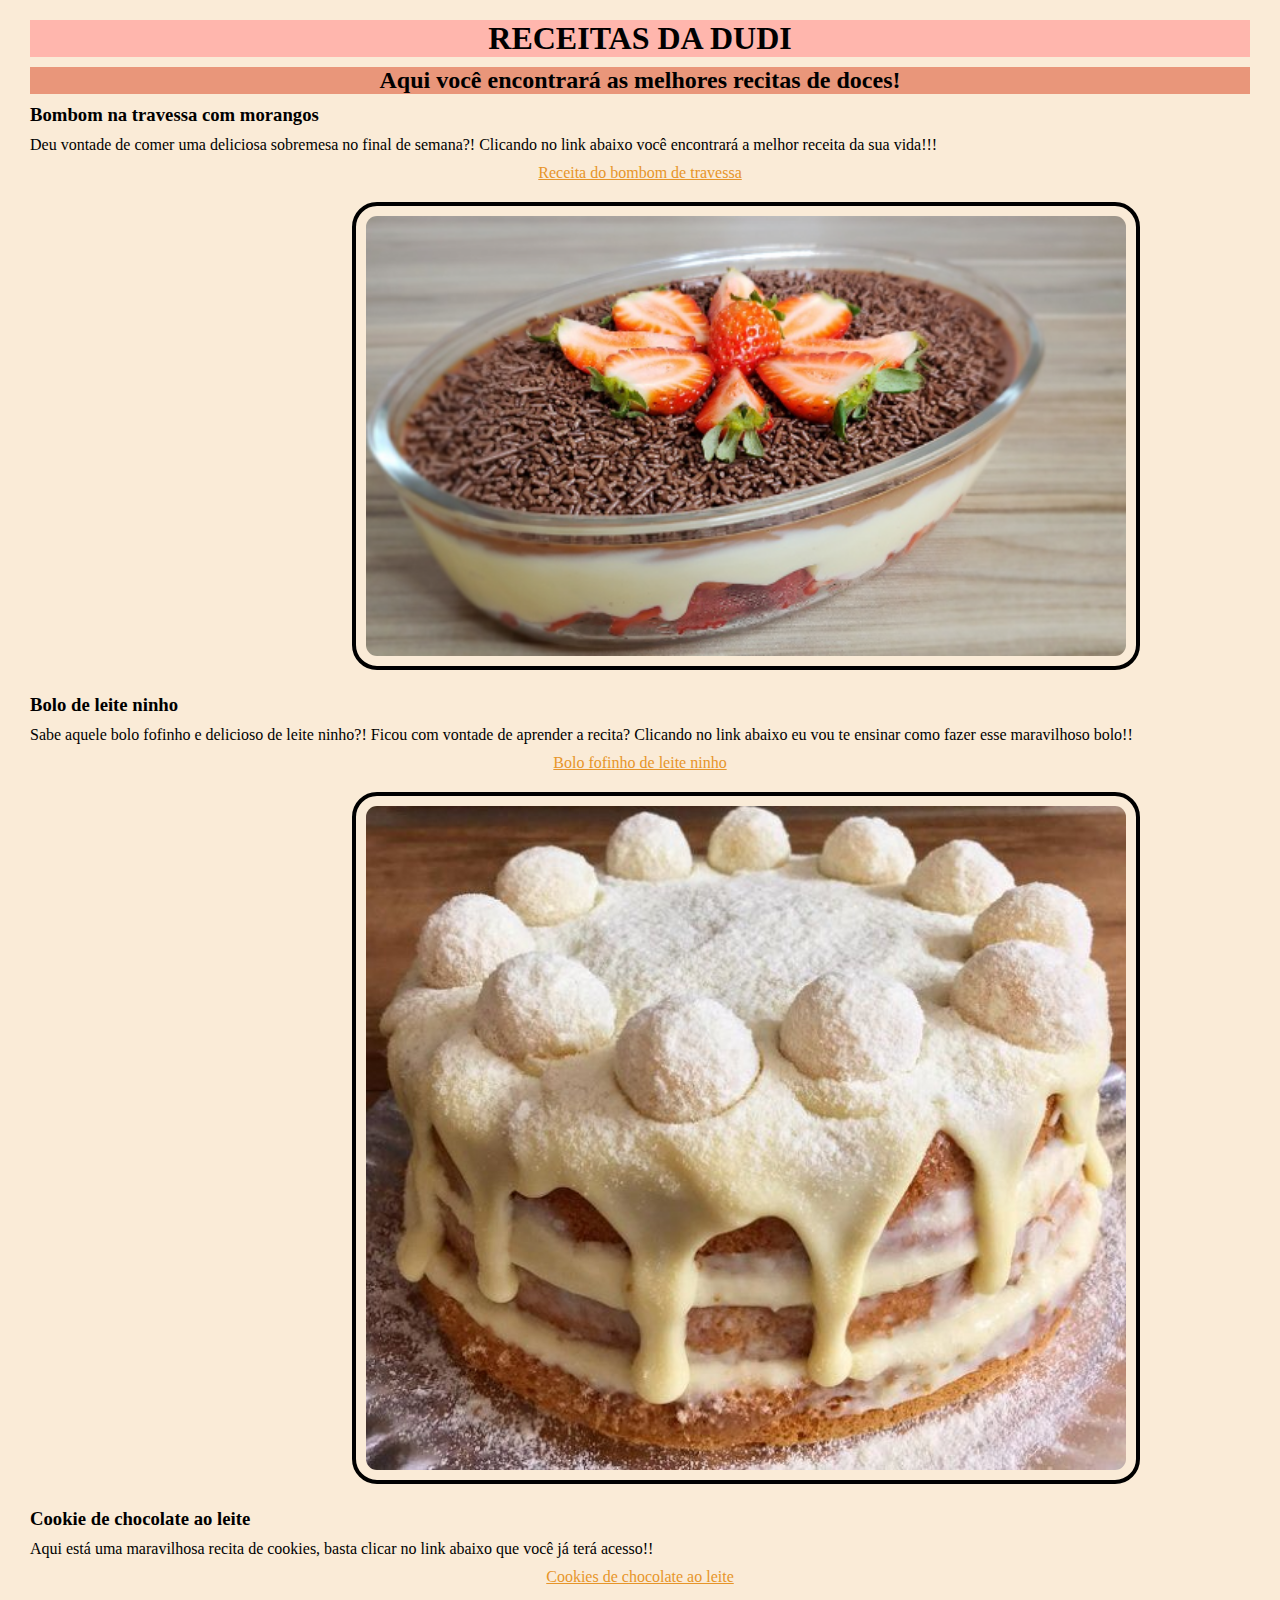
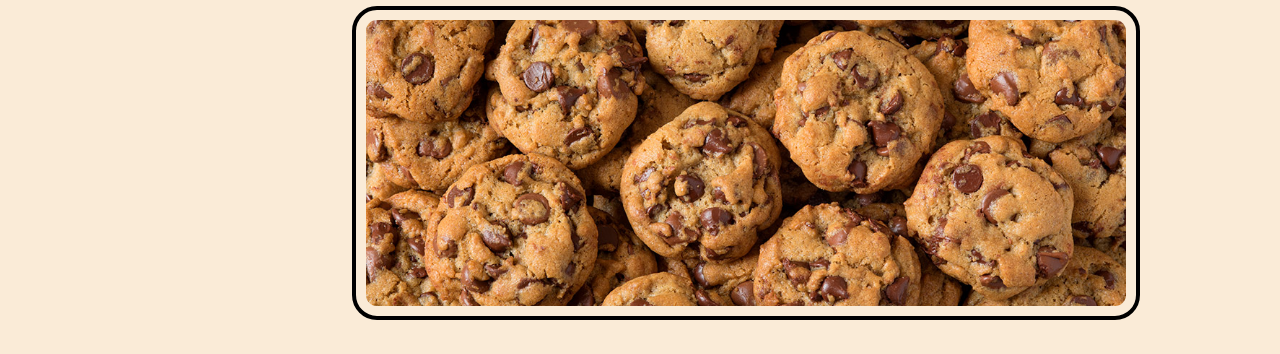
==== index.html @ 316b74bd "a" ====
<!DOCTYPE html>
<html lang="pt-BR">
<head>
    <meta charset="UTF-8">
    <meta http-equiv="X-UA-Compatible" content="IE=edge">
    <meta name="viewport" content="width=device-width, initial-scale=1.0">
    <meta name = "description" content = " Descrição da página">
    <title>MUNDO DOS DOCES</title>
    <link rel="stylesheet" href="css/styles.css">
</head>
<body>
     <h1>RECEITAS DA DUDI</h1>
    <H2>Aqui você encontrará as melhores recitas de doces!</H2>
    <h3>Bombom na travessa com morangos</h3>
    <p>Deu vontade de comer uma deliciosa sobremesa no final de semana?! Clicando no link abaixo você encontrará a melhor receita da sua vida!!!</p>
    <a href="bombom.html" target="_blank">Receita do bombom de travessa</a>
    <img src="bombom.jpg" alt="Imagem do bombom na travessa de morangos" class="img2">  
     
    <h3>Bolo de leite ninho</h3>
    <p>Sabe aquele bolo fofinho e delicioso de leite ninho?! Ficou com vontade de aprender a recita? Clicando no link abaixo eu vou te ensinar como fazer esse maravilhoso bolo!!</p>
    <a href="bolo.html" target="_blank">Bolo fofinho de leite ninho</a>
    <img src="bolo de leite ninho.jpg" alt="Imagem do bolo de leite ninho" class="img3">  

    <h3>Cookie de chocolate ao leite</h3>
    <p>Aqui está uma maravilhosa recita de cookies, basta clicar no link abaixo que você já terá acesso!!</p>
    <a href="cookie.html" target="_blank">Cookies de chocolate ao leite</a>
    <img src="receita-cookie.jpg" alt="Imagem do cookie de chocolate ao leite" class="img4"> 
</body>
</html>
---- css/styles.css ----
*{
   margin: 10px;
}

img {
   width: 760px;
   height: 450px;
   border-radius: 25px;
   border: 4px solid black;
   padding: 10px;
}

body{
   background-color: antiquewhite;
}

a{
   display: block;
   text-align: center;
   color: rgb(231, 149, 41);
}

.img2{
   position: relative;
   height: 8%;
   left: 26%;
}

.img3{
   position: relative;
   height: 8%;
   left: 26%;
}

.img4{
   position: relative;
   height: 8%;
   left: 26%;
}

h1{
   text-align: center;
background-color: rgb(255, 182, 173);}

h2{
   background-color: darksalmon;
   text-align: center;
}
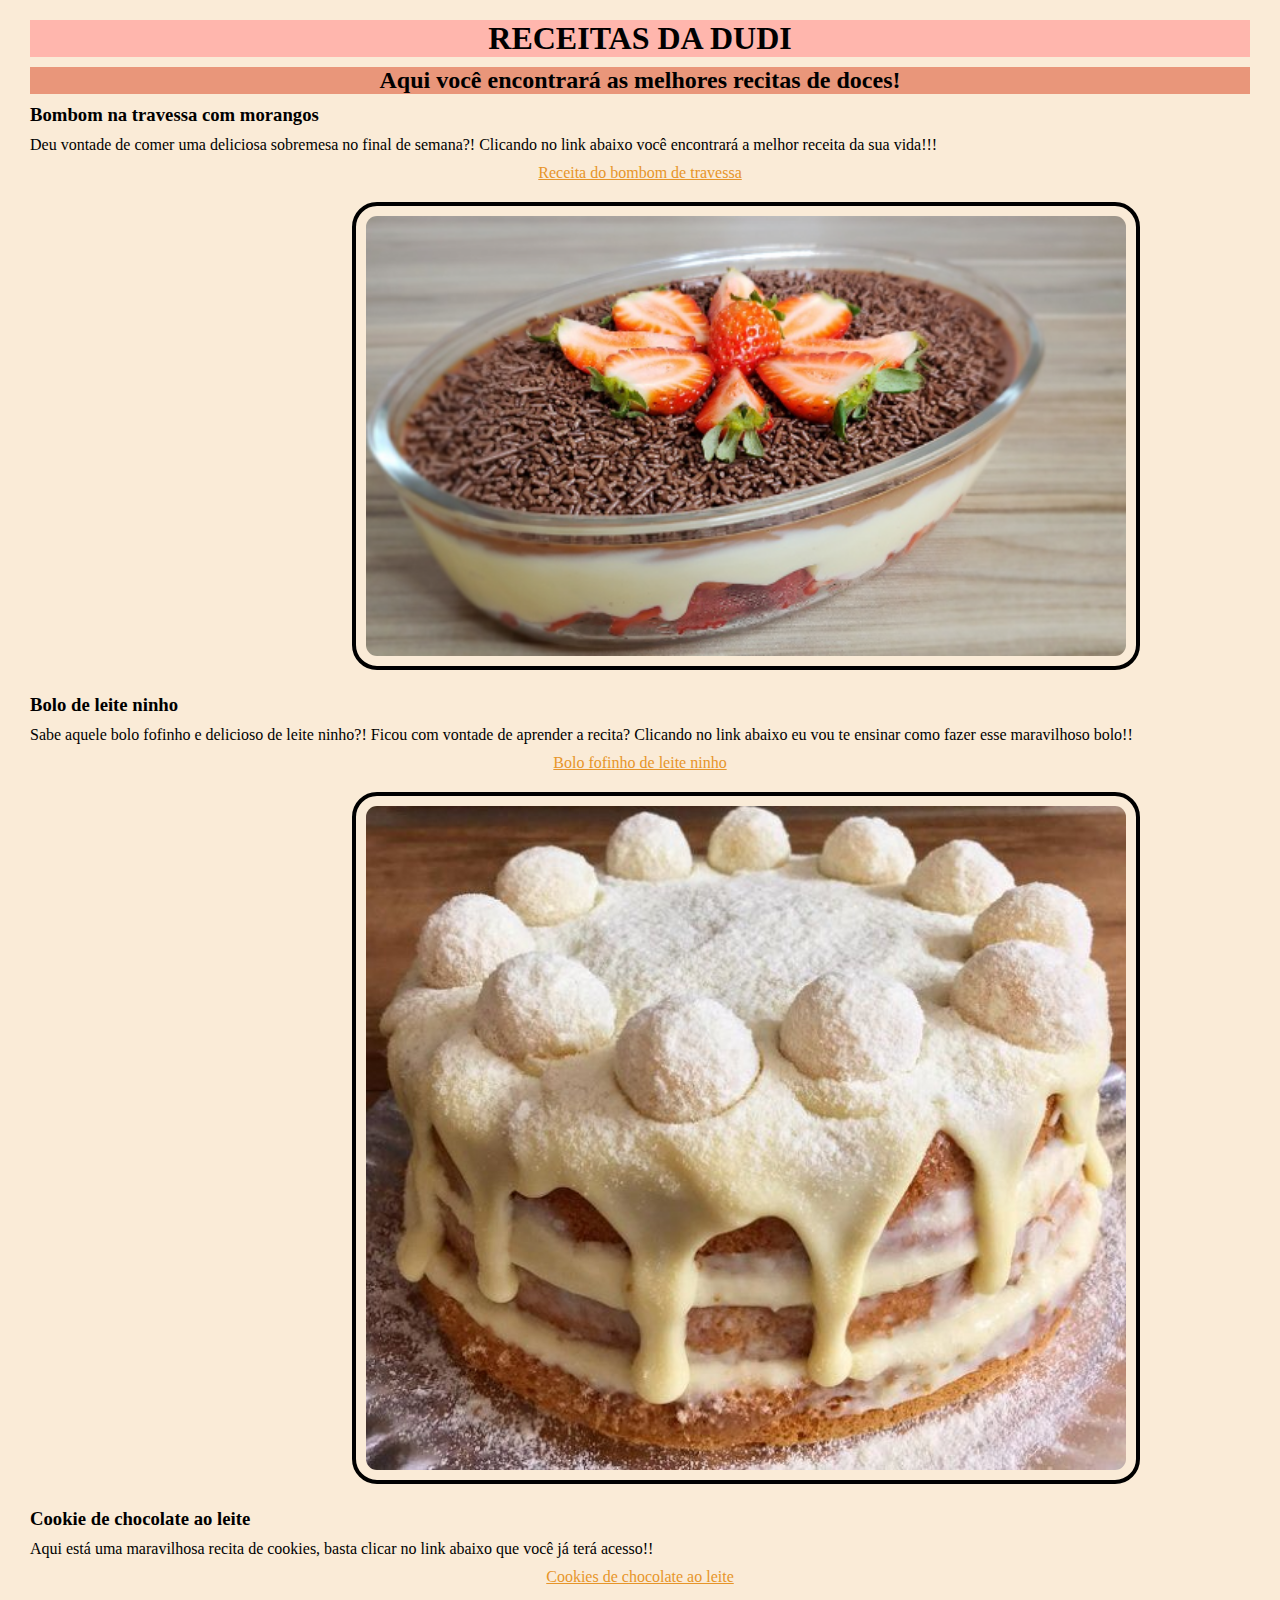
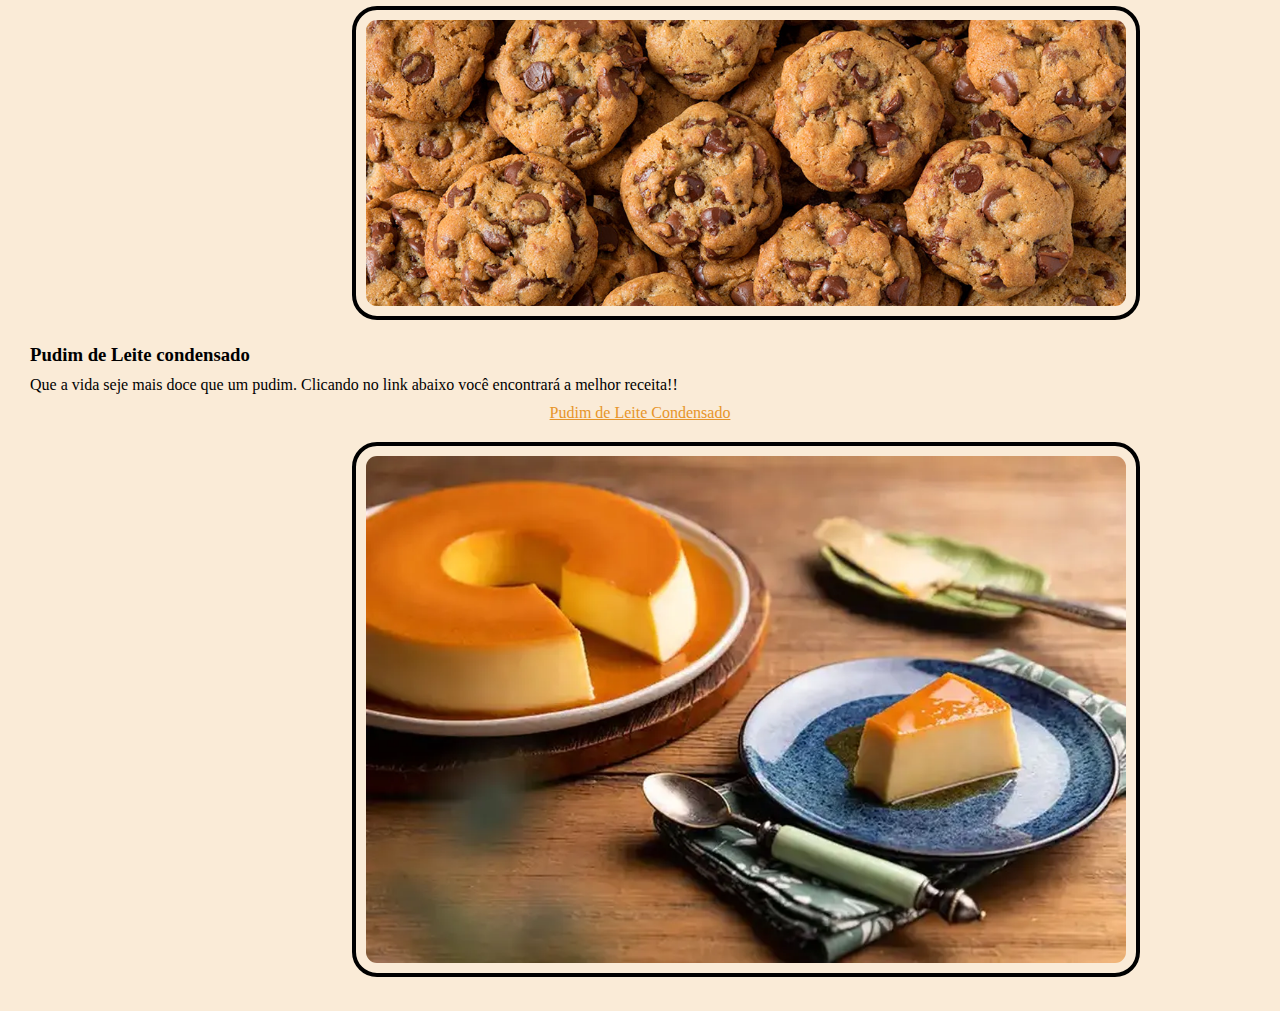
==== commit ea8bcefd: "a" ====
--- a/index.html
+++ b/index.html
@@ -25,5 +25,12 @@
     <p>Aqui está uma maravilhosa recita de cookies, basta clicar no link abaixo que você já terá acesso!!</p>
     <a href="cookie.html" target="_blank">Cookies de chocolate ao leite</a>
     <img src="receita-cookie.jpg" alt="Imagem do cookie de chocolate ao leite" class="img4"> 
+
+    <h3>Pudim de Leite condensado</h3>
+    <p>Que a vida seje mais doce que um pudim. Clicando no link abaixo você encontrará a melhor receita!!</p>
+    <a href="pudim.html" target="_blank">Pudim de Leite Condensado</a>
+    <img src="pudim.jpg" alt="Imagem do Pudim de Leite Condensado" class="img5"> 
+
+
 </body>
 </html>--- a/css/styles.css
+++ b/css/styles.css
@@ -45,4 +45,25 @@
 h2{
    background-color: darksalmon;
    text-align: center;
+}
+
+.rodape{
+   text-align: center;
+   background-color: brown;
+   padding: 5px;
+   border-radius: 10px;
+   display: flex;
+   width: 150px;
+   align-items: left;
+   justify-content: center;
+   text-decoration: none;
+   color: aliceblue;
+   margin-top: 18%;
+
+}
+
+.img5{
+   position: relative;
+   height: 8%;
+   left: 26%;
 }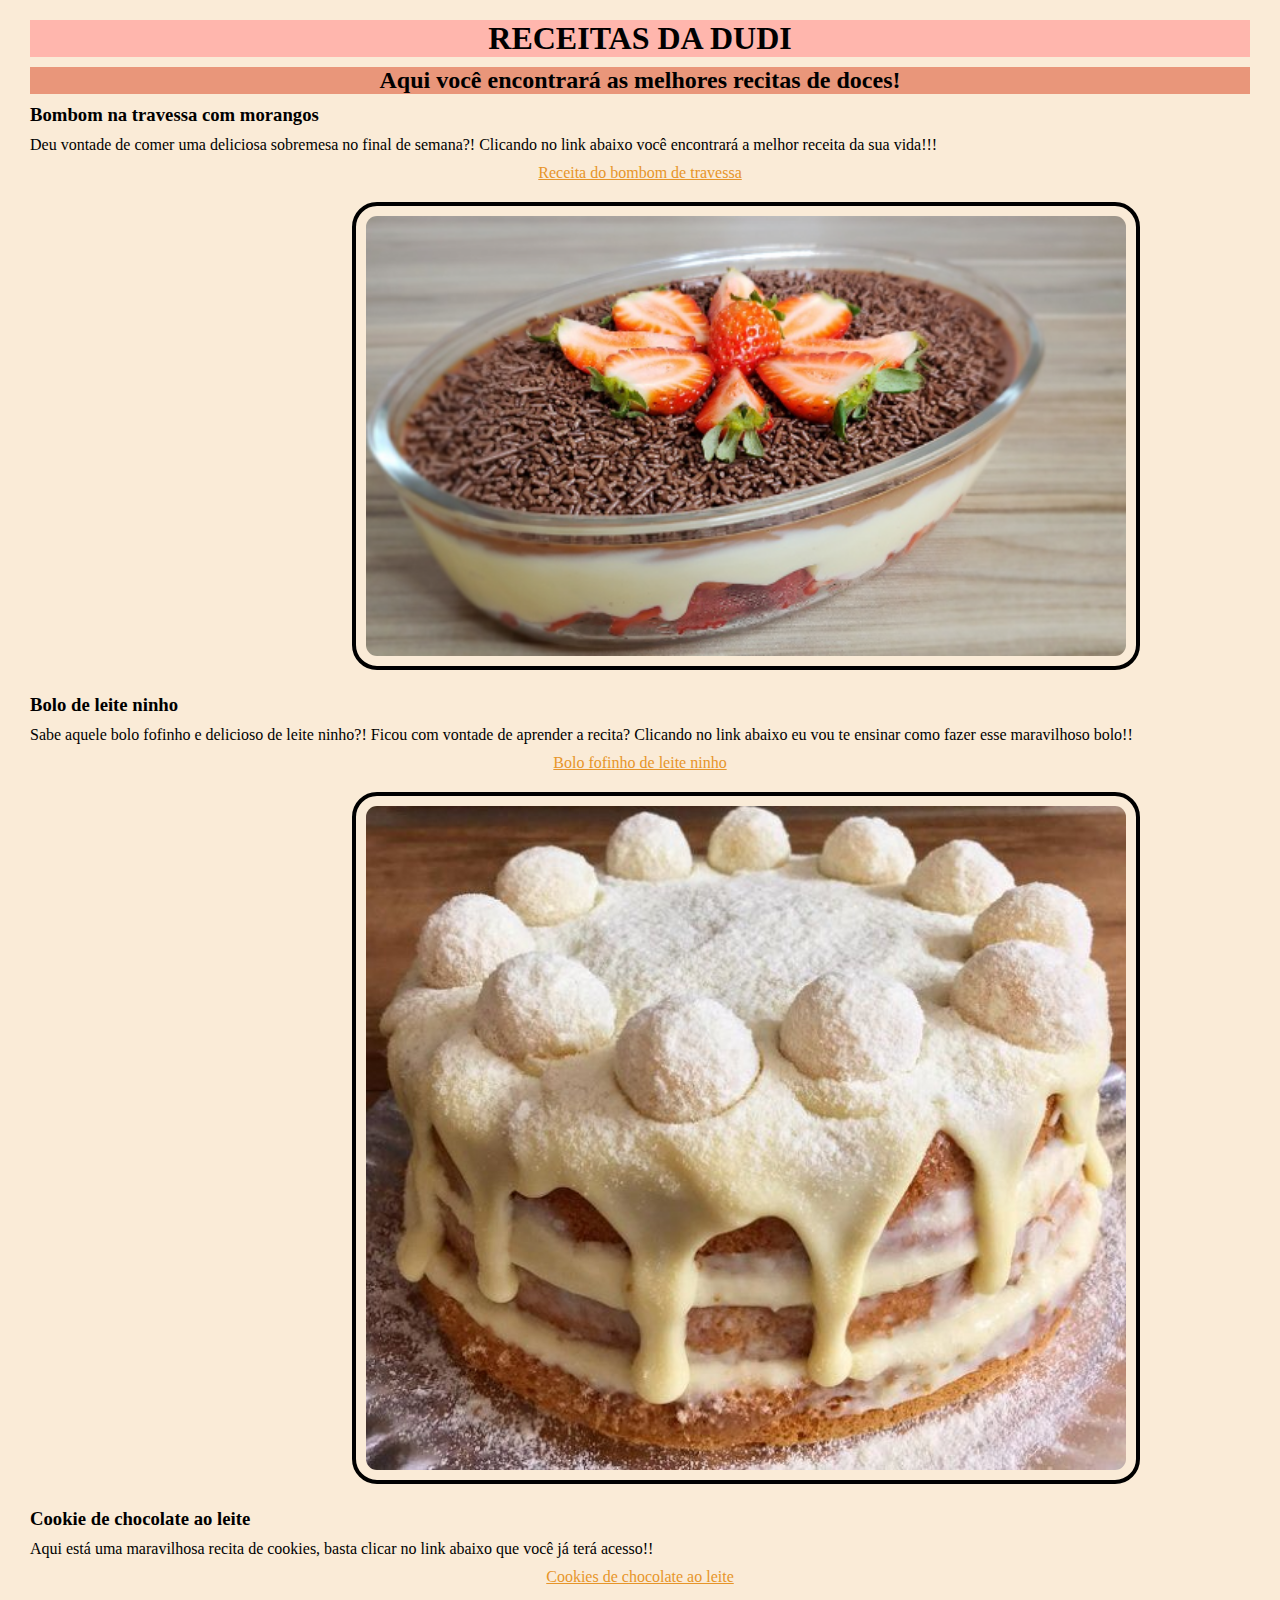
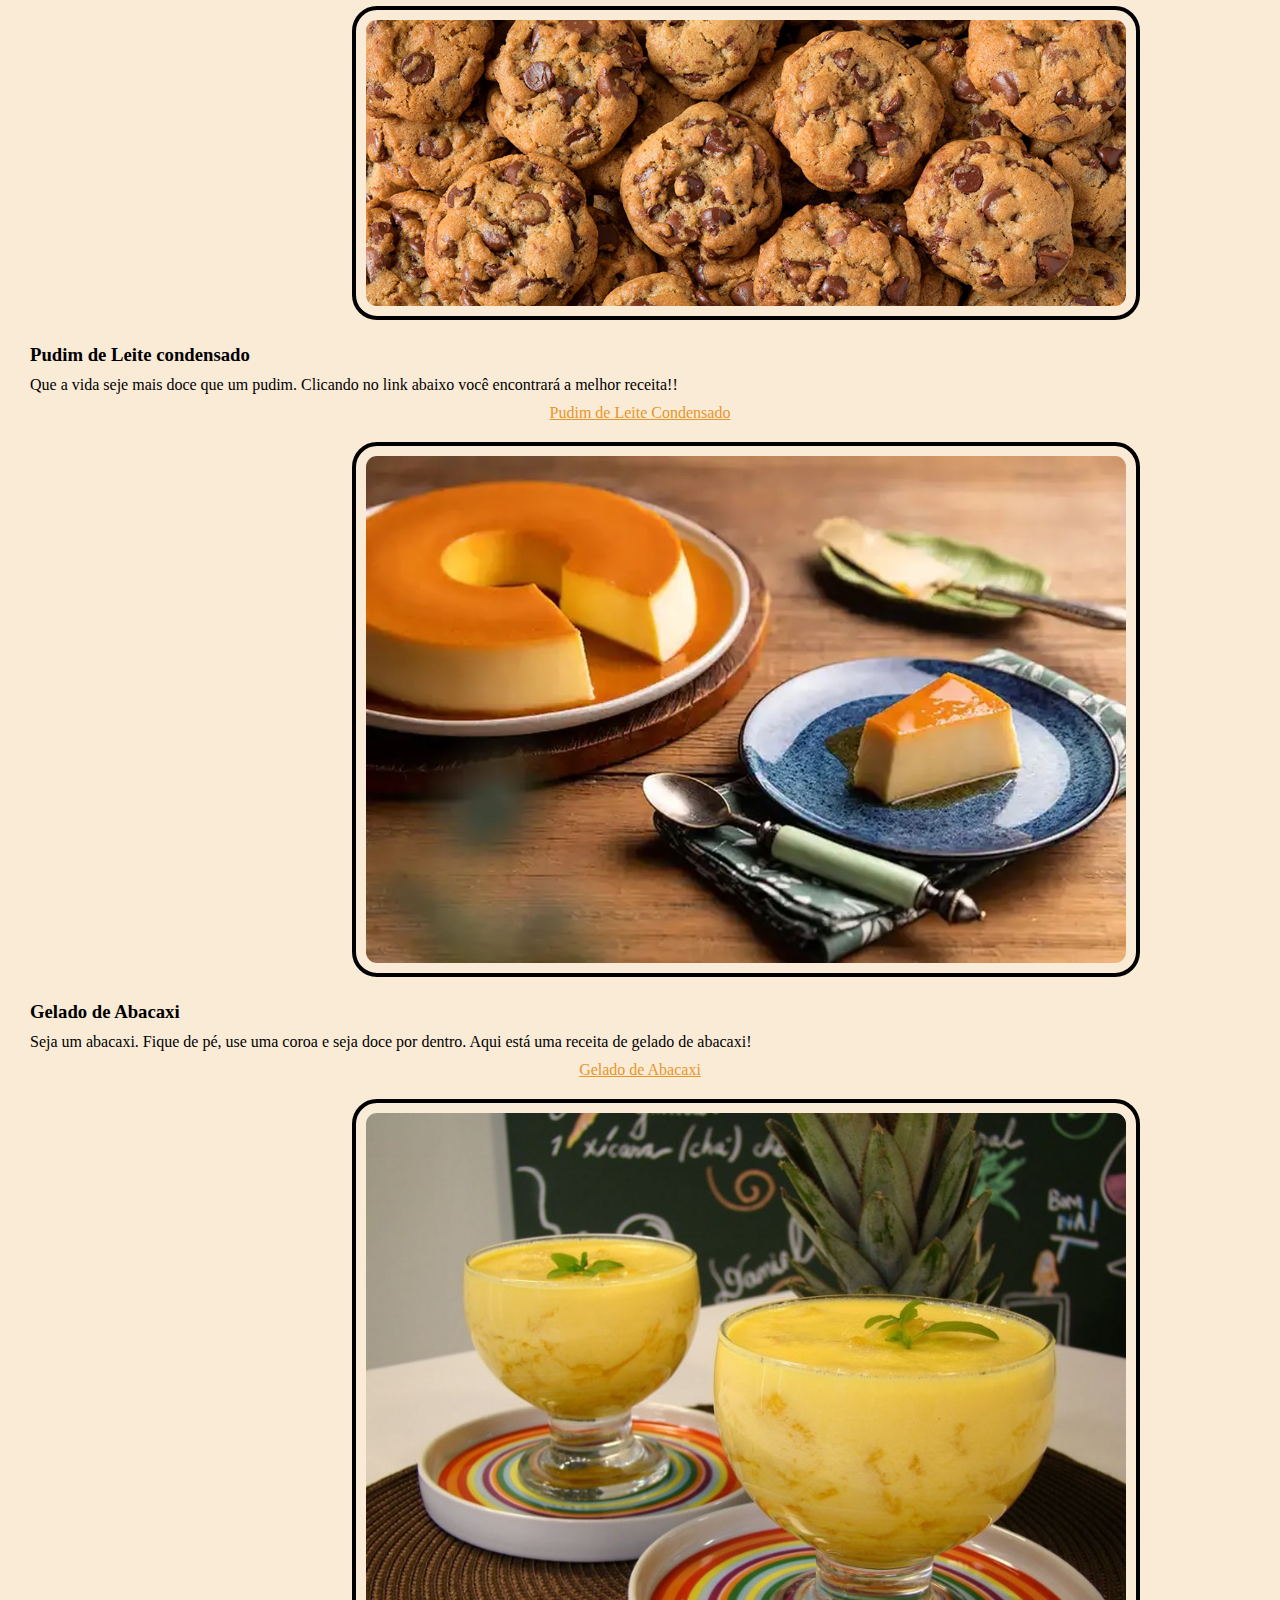
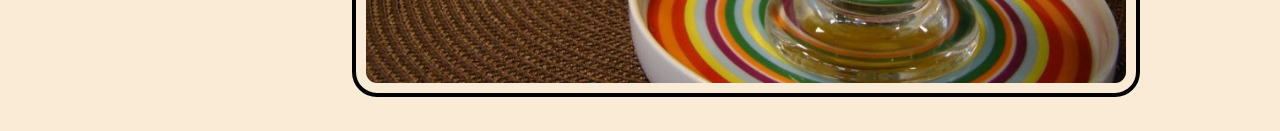
==== commit ef13a766: "a" ====
--- a/index.html
+++ b/index.html
@@ -32,5 +32,11 @@
     <img src="pudim.jpg" alt="Imagem do Pudim de Leite Condensado" class="img5"> 
 
 
+    <h3>Gelado de Abacaxi</h3>
+    <p>Seja um abacaxi. Fique de pé, use uma coroa e seja doce por dentro. Aqui está uma receita de gelado de abacaxi!</p>
+    <a href="geladode_abacaxi.html" target="_blank">Gelado de Abacaxi</a>
+    <img src="abacaxi.jpg" alt="Imagem do Gelado de Abacaxi" class="img6"> 
+
+
 </body>
 </html>--- a/css/styles.css
+++ b/css/styles.css
@@ -66,4 +66,11 @@
    position: relative;
    height: 8%;
    left: 26%;
-}+}
+
+.img6{
+   position: relative;
+   height: 8%;
+   left: 26%;
+}
+
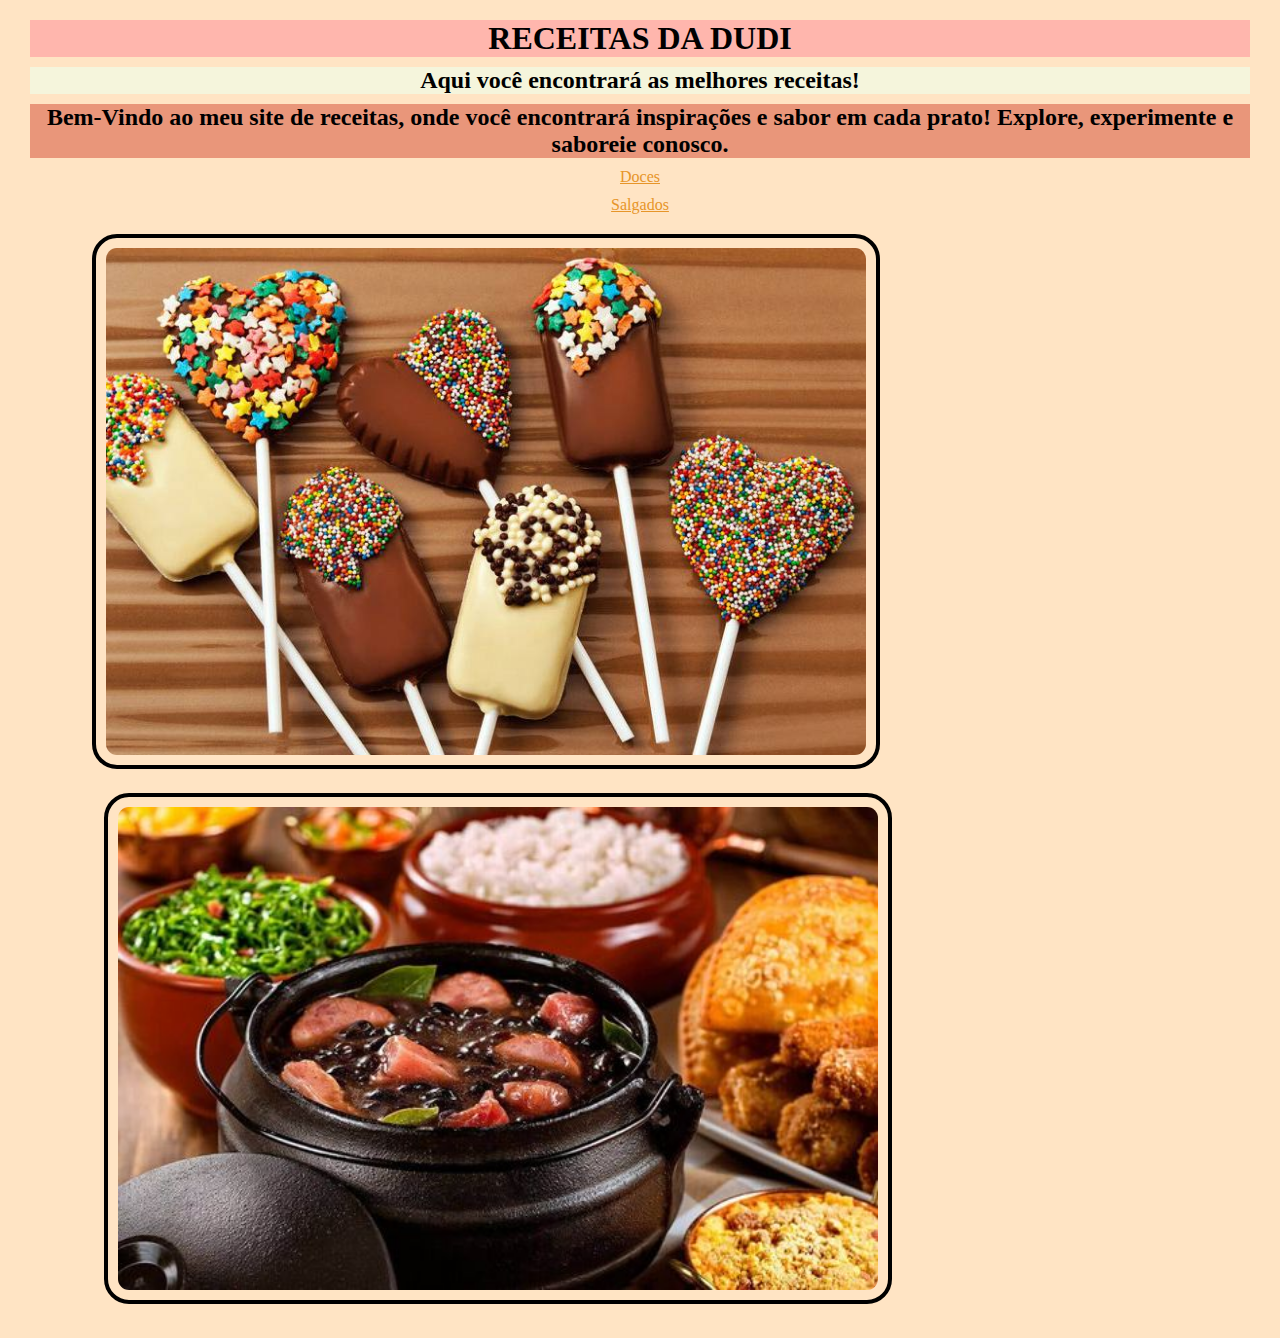
==== commit 05c80c81: "a" ====
--- a/index.html
+++ b/index.html
@@ -1,42 +1,22 @@
 <!DOCTYPE html>
-<html lang="pt-BR">
+<html lang="en">
 <head>
     <meta charset="UTF-8">
     <meta http-equiv="X-UA-Compatible" content="IE=edge">
     <meta name="viewport" content="width=device-width, initial-scale=1.0">
-    <meta name = "description" content = " Descrição da página">
-    <title>MUNDO DOS DOCES</title>
     <link rel="stylesheet" href="css/styles.css">
+    <title>MUNDO DAS RECEITAS</title>
 </head>
-<body>
-     <h1>RECEITAS DA DUDI</h1>
-    <H2>Aqui você encontrará as melhores recitas de doces!</H2>
-    <h3>Bombom na travessa com morangos</h3>
-    <p>Deu vontade de comer uma deliciosa sobremesa no final de semana?! Clicando no link abaixo você encontrará a melhor receita da sua vida!!!</p>
-    <a href="bombom.html" target="_blank">Receita do bombom de travessa</a>
-    <img src="bombom.jpg" alt="Imagem do bombom na travessa de morangos" class="img2">  
-     
-    <h3>Bolo de leite ninho</h3>
-    <p>Sabe aquele bolo fofinho e delicioso de leite ninho?! Ficou com vontade de aprender a recita? Clicando no link abaixo eu vou te ensinar como fazer esse maravilhoso bolo!!</p>
-    <a href="bolo.html" target="_blank">Bolo fofinho de leite ninho</a>
-    <img src="bolo de leite ninho.jpg" alt="Imagem do bolo de leite ninho" class="img3">  
+<body class="inicial">
+    <h1>RECEITAS DA DUDI</h1>
+    <H2 class="aqui">Aqui você encontrará as melhores receitas!</H2>
 
-    <h3>Cookie de chocolate ao leite</h3>
-    <p>Aqui está uma maravilhosa recita de cookies, basta clicar no link abaixo que você já terá acesso!!</p>
-    <a href="cookie.html" target="_blank">Cookies de chocolate ao leite</a>
-    <img src="receita-cookie.jpg" alt="Imagem do cookie de chocolate ao leite" class="img4"> 
+    <h2>Bem-Vindo ao meu site de receitas, onde você encontrará inspirações e sabor em cada prato! Explore, experimente e saboreie conosco.</h2>
 
-    <h3>Pudim de Leite condensado</h3>
-    <p>Que a vida seje mais doce que um pudim. Clicando no link abaixo você encontrará a melhor receita!!</p>
-    <a href="pudim.html" target="_blank">Pudim de Leite Condensado</a>
-    <img src="pudim.jpg" alt="Imagem do Pudim de Leite Condensado" class="img5"> 
+    <a href="doce.html" target="_blank">Doces</a>
+    <a href="salgado.html" target="_blank"> Salgados</a>
 
-
-    <h3>Gelado de Abacaxi</h3>
-    <p>Seja um abacaxi. Fique de pé, use uma coroa e seja doce por dentro. Aqui está uma receita de gelado de abacaxi!</p>
-    <a href="geladode_abacaxi.html" target="_blank">Gelado de Abacaxi</a>
-    <img src="abacaxi.jpg" alt="Imagem do Gelado de Abacaxi" class="img6"> 
-
-
+    <img src="doces.jpg" alt="Imagem do Doce" class="img8"> 
+    <img src="salgados.jpg" alt="Imagem do salgado" class="img9"> 
 </body>
 </html>--- a/css/styles.css
+++ b/css/styles.css
@@ -73,4 +73,36 @@
    height: 8%;
    left: 26%;
 }
+.inicial{
+   background-color: bisque;
+}
 
+.aqui{
+   background-color: beige;
+}
+
+.img7{
+   position: relative;
+   height: 8%;
+   left: 26%;
+}
+
+.img9{
+   position: relative;
+   height: 1%;
+   left: 6%;
+   right: 6%;
+}
+
+.img8{
+   position: relative;
+   height: 7%;
+   left: 5%;
+   right: 5%;
+}
+
+.img10{
+   position: relative;
+   height: 8%;
+   left: 26%;
+}
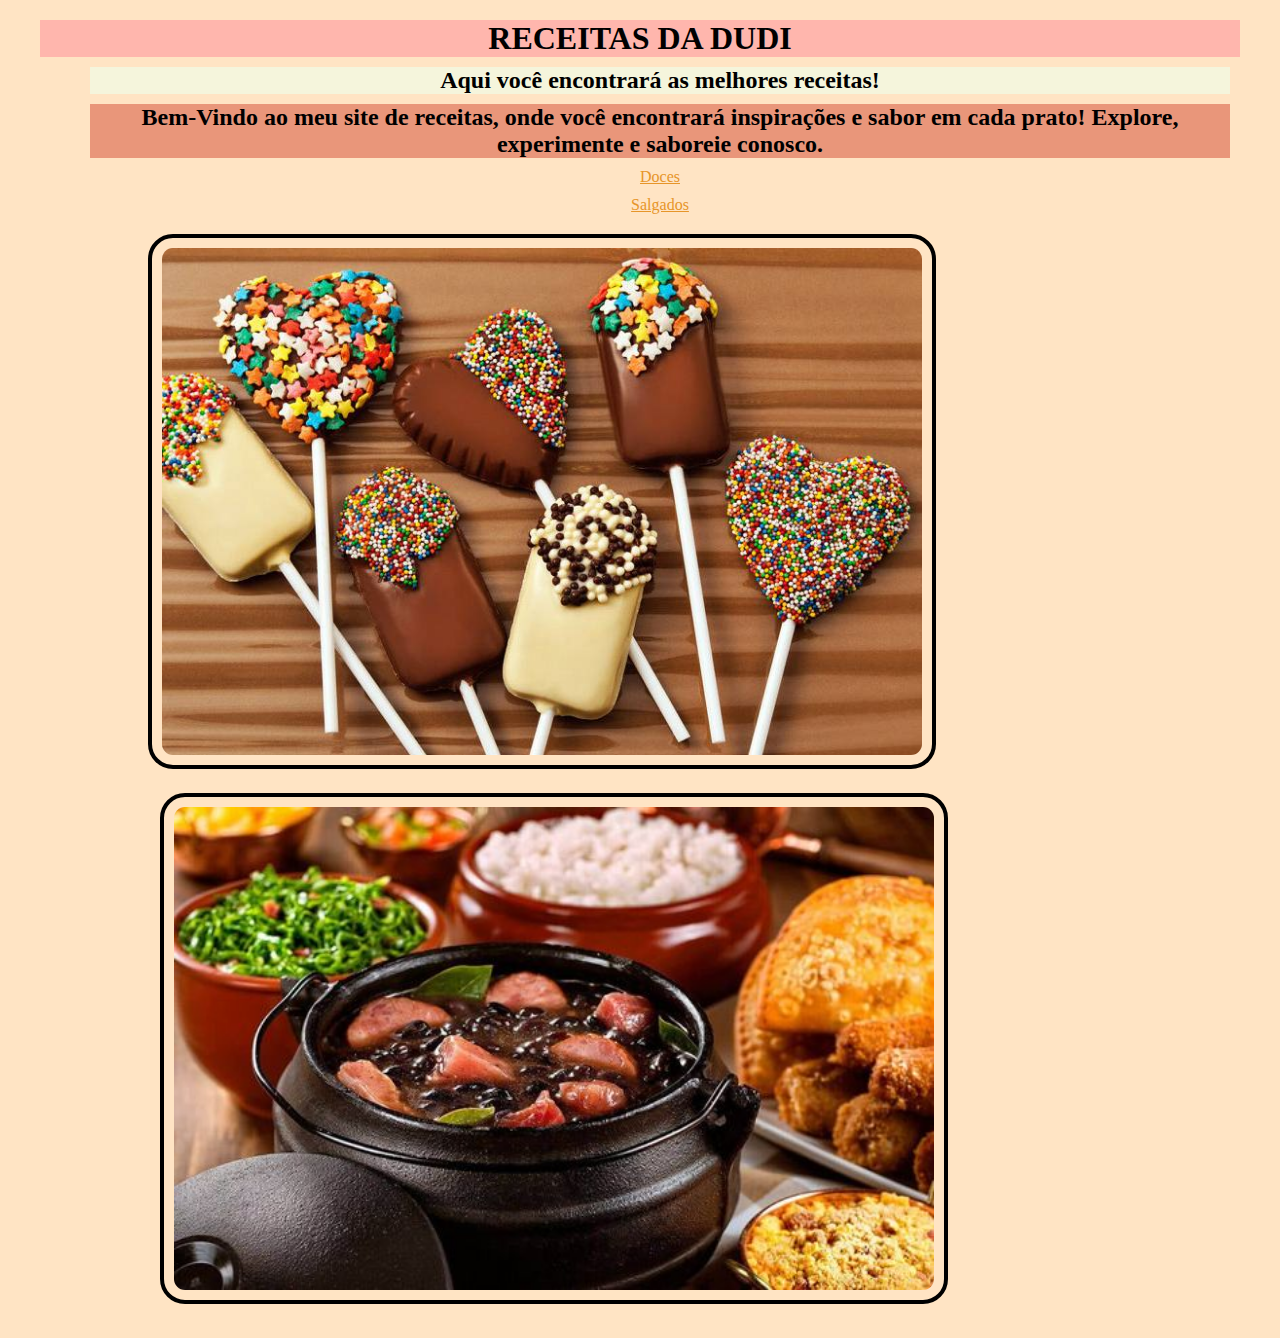
==== commit dd37f978: "a" ====
--- a/index.html
+++ b/index.html
@@ -8,15 +8,18 @@
     <title>MUNDO DAS RECEITAS</title>
 </head>
 <body class="inicial">
-    <h1>RECEITAS DA DUDI</h1>
-    <H2 class="aqui">Aqui você encontrará as melhores receitas!</H2>
-
-    <h2>Bem-Vindo ao meu site de receitas, onde você encontrará inspirações e sabor em cada prato! Explore, experimente e saboreie conosco.</h2>
-
-    <a href="doce.html" target="_blank">Doces</a>
-    <a href="salgado.html" target="_blank"> Salgados</a>
-
-    <img src="doces.jpg" alt="Imagem do Doce" class="img8"> 
-    <img src="salgados.jpg" alt="Imagem do salgado" class="img9"> 
+    <header><h1>RECEITAS DA DUDI</h1></header>
+    <nav>
+        <ul>
+        <H2 class="aqui">Aqui você encontrará as melhores receitas!</H2>
+        <h2>Bem-Vindo ao meu site de receitas, onde você encontrará inspirações e sabor em cada prato! Explore, experimente e saboreie conosco.</h2>
+    
+        <a href="doce.html" target="_blank">Doces</a>
+        <a href="salgado.html" target="_blank"> Salgados</a>
+    
+        <img src="doces.jpg" alt="Imagem do Doce" class="img8"> 
+        <img src="salgados.jpg" alt="Imagem do salgado" class="img9"> 
+        </ul>
+    </nav>
 </body>
 </html>